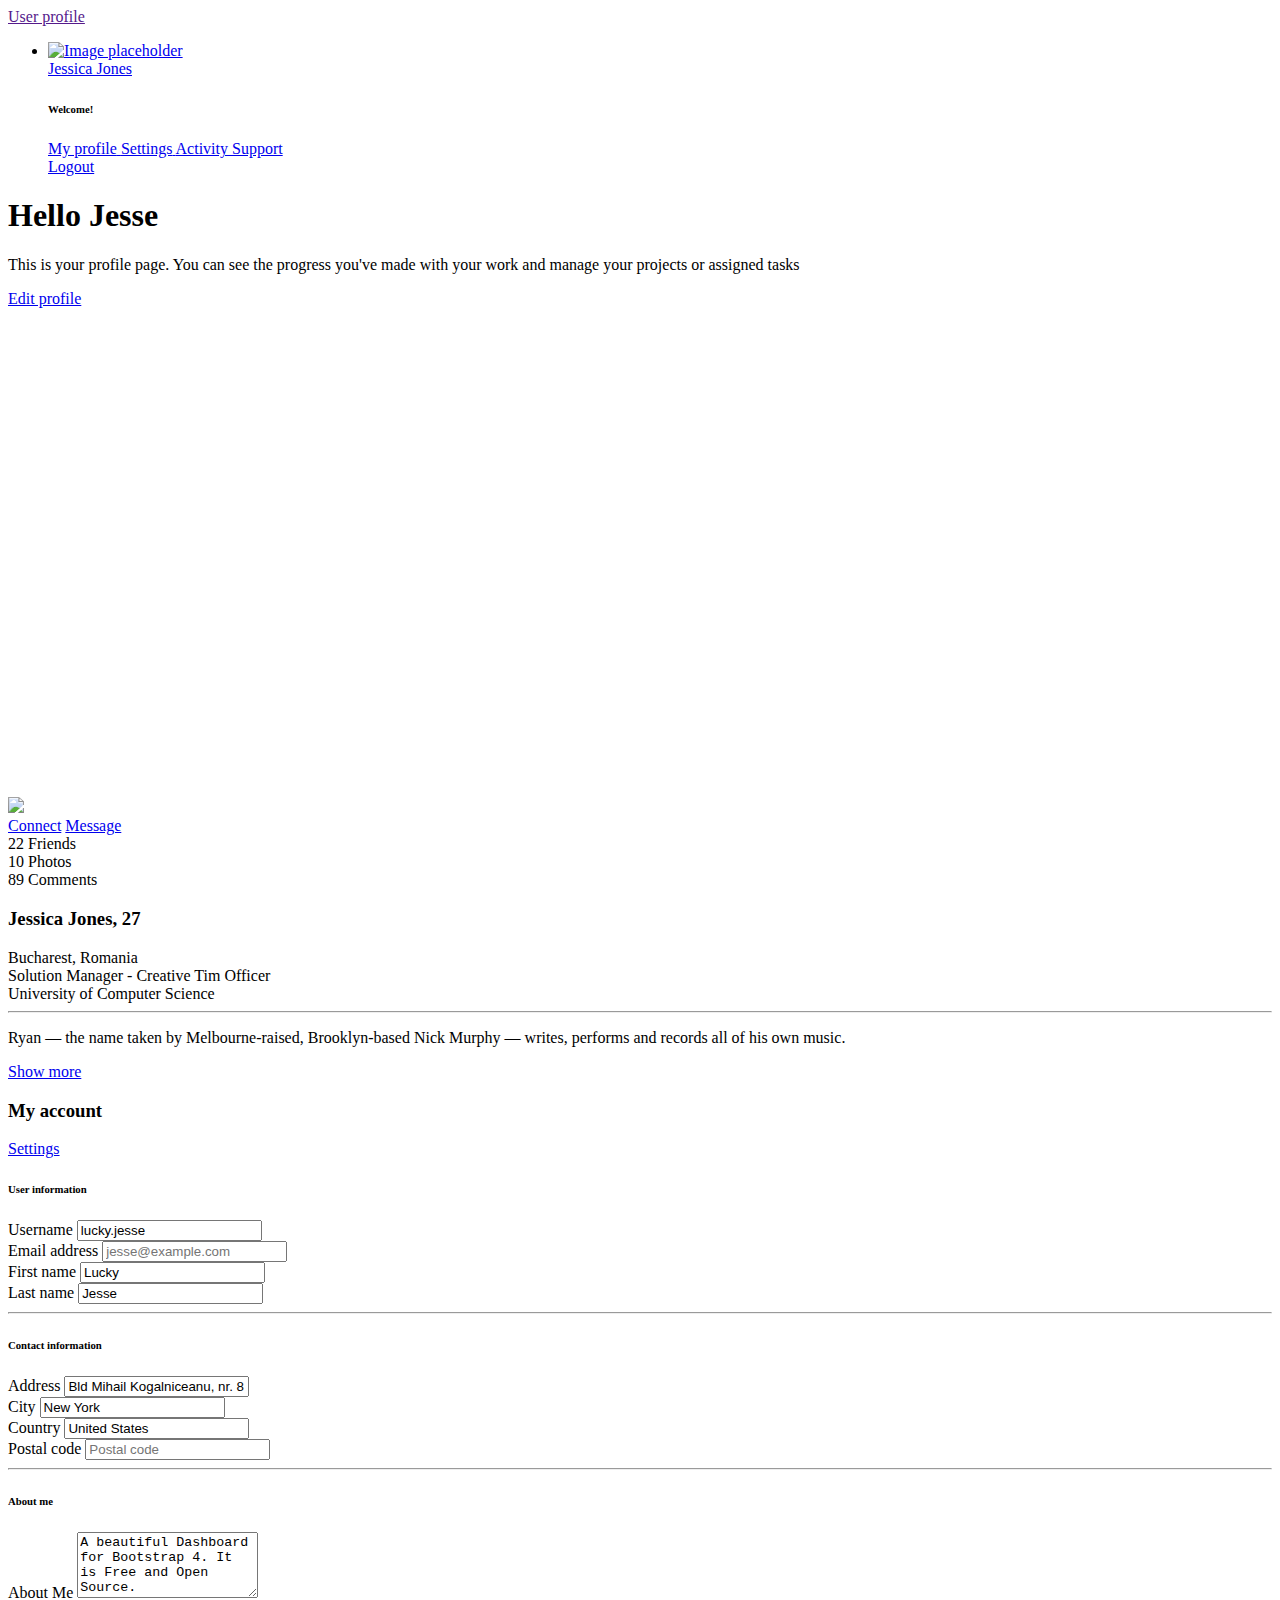
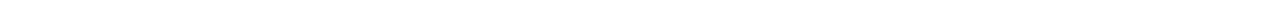
==== block/edit-profile.html @ e0db77ba "add option and edit profile page" ====
<!DOCTYPE html>
<html lang="en">
<head>
    <meta charset="UTF-8">
    <meta http-equiv="X-UA-Compatible" content="IE=edge">
    <meta name="viewport" content="width=device-width, initial-scale=1.0">
    <title>Document</title>
    <link href="https://fonts.googleapis.com/css?family=Open+Sans:300,400,600,700" rel="stylesheet">
    <link rel="stylesheet" href="./css/option.css">
    <link rel="stylesheet" href="./css/responsive.css">
</head>
<body>
    <div class="main-content">
      <!-- Top navbar -->
      <nav class="navbar navbar-top navbar-expand-md navbar-dark" id="navbar-main">
        <div class="container-fluid">
          <!-- Brand -->
          <a class="h4 mb-0 text-white text-uppercase d-none d-lg-inline-block" href="" target="_blank" onclick="return false;">User profile</a>
          <!-- Form -->
          <form class="navbar-search navbar-search-dark form-inline mr-3 d-none d-md-flex ml-lg-auto">
            <!-- <div class="form-group mb-0">
              <div class="input-group input-group-alternative">
                <div class="input-group-prepend">
                  <span class="input-group-text"><i class="fas fa-search"></i></span>
                </div>
                <input class="form-control" placeholder="Search" type="text">
              </div>
            </div> -->
          </form>
          <!-- User -->
          <ul class="navbar-nav align-items-center d-none d-md-flex">
            <li class="nav-item dropdown">
              <a class="nav-link pr-0" href="#" role="button" data-toggle="dropdown" aria-haspopup="true" aria-expanded="false">
                <div class="media align-items-center">
                  <span class="avatar avatar-sm rounded-circle">
                    <img alt="Image placeholder" src="https://demos.creative-tim.com/argon-dashboard/assets/img/theme/team-4.jpg">
                  </span>
                  <div class="media-body ml-2 d-none d-lg-block">
                    <span class="mb-0 text-sm  font-weight-bold">Jessica Jones</span>
                  </div>
                </div>
              </a>
              <div class="dropdown-menu dropdown-menu-arrow dropdown-menu-right">
                <div class=" dropdown-header noti-title">
                  <h6 class="text-overflow m-0">Welcome!</h6>
                </div>
                <a href="../examples/profile.html" class="dropdown-item">
                  <i class="ni ni-single-02"></i>
                  <span>My profile</span>
                </a>
                <a href="../examples/profile.html" class="dropdown-item">
                  <i class="ni ni-settings-gear-65"></i>
                  <span>Settings</span>
                </a>
                <a href="../examples/profile.html" class="dropdown-item">
                  <i class="ni ni-calendar-grid-58"></i>
                  <span>Activity</span>
                </a>
                <a href="../examples/profile.html" class="dropdown-item">
                  <i class="ni ni-support-16"></i>
                  <span>Support</span>
                </a>
                <div class="dropdown-divider"></div>
                <a href="#!" class="dropdown-item">
                  <i class="ni ni-user-run"></i>
                  <span>Logout</span>
                </a>
              </div>
            </li>
          </ul>
        </div>
      </nav>
      <!-- Header -->
      <div class="header pb-8 pt-5 pt-lg-8 d-flex align-items-center" style="min-height: 600px; background-image: url(https://raw.githack.com/creativetimofficial/argon-dashboard/master/assets/img/theme/profile-cover.jpg); background-size: cover; background-position: center top;">
        <!-- Mask -->
        <span class="mask bg-gradient-default opacity-8"></span>
        <!-- Header container -->
        <div class="container-fluid d-flex align-items-center">
          <div class="row">
            <div class="col-lg-7 col-md-10">
              <h1 class="display-2 text-white">Hello Jesse</h1>
              <p class="text-white mt-0 mb-5">This is your profile page. You can see the progress you've made with your work and manage your projects or assigned tasks</p>
              <a href="#!" class="btn btn-info">Edit profile</a>
            </div>
          </div>
        </div>
      </div>
      <!-- Page content -->
      <div class="container-fluid mt--7">
        <div class="row">
          <div class="col-xl-4 order-xl-2 mb-5 mb-xl-0">
            <div class="card card-profile shadow">
              <div class="row justify-content-center">
                <div class="col-lg-3 order-lg-2">
                  <div class="card-profile-image">
                    <a href="#">
                      <img src="https://demos.creative-tim.com/argon-dashboard/assets/img/theme/team-4.jpg" class="rounded-circle">
                    </a>
                  </div>
                </div>
              </div>
              <div class="card-header text-center border-0 pt-8 pt-md-4 pb-0 pb-md-4">
                <div class="d-flex justify-content-between">
                  <a href="#" class="btn btn-sm btn-info mr-4">Connect</a>
                  <a href="#" class="btn btn-sm btn-default float-right">Message</a>
                </div>
              </div>
              <div class="card-body pt-0 pt-md-4">
                <div class="row">
                  <div class="col">
                    <div class="card-profile-stats d-flex justify-content-center mt-md-5">
                      <div>
                        <span class="heading">22</span>
                        <span class="description">Friends</span>
                      </div>
                      <div>
                        <span class="heading">10</span>
                        <span class="description">Photos</span>
                      </div>
                      <div>
                        <span class="heading">89</span>
                        <span class="description">Comments</span>
                      </div>
                    </div>
                  </div>
                </div>
                <div class="text-center">
                  <h3>
                    Jessica Jones<span class="font-weight-light">, 27</span>
                  </h3>
                  <div class="h5 font-weight-300">
                    <i class="ni location_pin mr-2"></i>Bucharest, Romania
                  </div>
                  <div class="h5 mt-4">
                    <i class="ni business_briefcase-24 mr-2"></i>Solution Manager - Creative Tim Officer
                  </div>
                  <div>
                    <i class="ni education_hat mr-2"></i>University of Computer Science
                  </div>
                  <hr class="my-4">
                  <p>Ryan — the name taken by Melbourne-raised, Brooklyn-based Nick Murphy — writes, performs and records all of his own music.</p>
                  <a href="#">Show more</a>
                </div>
              </div>
            </div>
          </div>
          <div class="col-xl-8 order-xl-1">
            <div class="card bg-secondary shadow">
              <div class="card-header bg-white border-0">
                <div class="row align-items-center">
                  <div class="col-8">
                    <h3 class="mb-0">My account</h3>
                  </div>
                  <div class="col-4 text-right">
                    <a href="#!" class="btn btn-sm btn-primary">Settings</a>
                  </div>
                </div>
              </div>
              <div class="card-body">
                <form>
                  <h6 class="heading-small text-muted mb-4">User information</h6>
                  <div class="pl-lg-4">
                    <div class="row">
                      <div class="col-lg-6">
                        <div class="form-group focused">
                          <label class="form-control-label" for="input-username">Username</label>
                          <input type="text" id="input-username" class="form-control form-control-alternative" placeholder="Username" value="lucky.jesse">
                        </div>
                      </div>
                      <div class="col-lg-6">
                        <div class="form-group">
                          <label class="form-control-label" for="input-email">Email address</label>
                          <input type="email" id="input-email" class="form-control form-control-alternative" placeholder="jesse@example.com">
                        </div>
                      </div>
                    </div>
                    <div class="row">
                      <div class="col-lg-6">
                        <div class="form-group focused">
                          <label class="form-control-label" for="input-first-name">First name</label>
                          <input type="text" id="input-first-name" class="form-control form-control-alternative" placeholder="First name" value="Lucky">
                        </div>
                      </div>
                      <div class="col-lg-6">
                        <div class="form-group focused">
                          <label class="form-control-label" for="input-last-name">Last name</label>
                          <input type="text" id="input-last-name" class="form-control form-control-alternative" placeholder="Last name" value="Jesse">
                        </div>
                      </div>
                    </div>
                  </div>
                  <hr class="my-4">
                  <!-- Address -->
                  <h6 class="heading-small text-muted mb-4">Contact information</h6>
                  <div class="pl-lg-4">
                    <div class="row">
                      <div class="col-md-12">
                        <div class="form-group focused">
                          <label class="form-control-label" for="input-address">Address</label>
                          <input id="input-address" class="form-control form-control-alternative" placeholder="Home Address" value="Bld Mihail Kogalniceanu, nr. 8 Bl 1, Sc 1, Ap 09" type="text">
                        </div>
                      </div>
                    </div>
                    <div class="row">
                      <div class="col-lg-4">
                        <div class="form-group focused">
                          <label class="form-control-label" for="input-city">City</label>
                          <input type="text" id="input-city" class="form-control form-control-alternative" placeholder="City" value="New York">
                        </div>
                      </div>
                      <div class="col-lg-4">
                        <div class="form-group focused">
                          <label class="form-control-label" for="input-country">Country</label>
                          <input type="text" id="input-country" class="form-control form-control-alternative" placeholder="Country" value="United States">
                        </div>
                      </div>
                      <div class="col-lg-4">
                        <div class="form-group">
                          <label class="form-control-label" for="input-country">Postal code</label>
                          <input type="number" id="input-postal-code" class="form-control form-control-alternative" placeholder="Postal code">
                        </div>
                      </div>
                    </div>
                  </div>
                  <hr class="my-4">
                  <!-- Description -->
                  <h6 class="heading-small text-muted mb-4">About me</h6>
                  <div class="pl-lg-4">
                    <div class="form-group focused">
                      <label>About Me</label>
                      <textarea rows="4" class="form-control form-control-alternative" placeholder="A few words about you ...">A beautiful Dashboard for Bootstrap 4. It is Free and Open Source.</textarea>
                    </div>
                  </div>
                </form>
              </div>
            </div>
          </div>
        </div>
      </div>
    </div>
    <!-- <footer class="footer">
      
    </footer> -->
  </body>
</html>
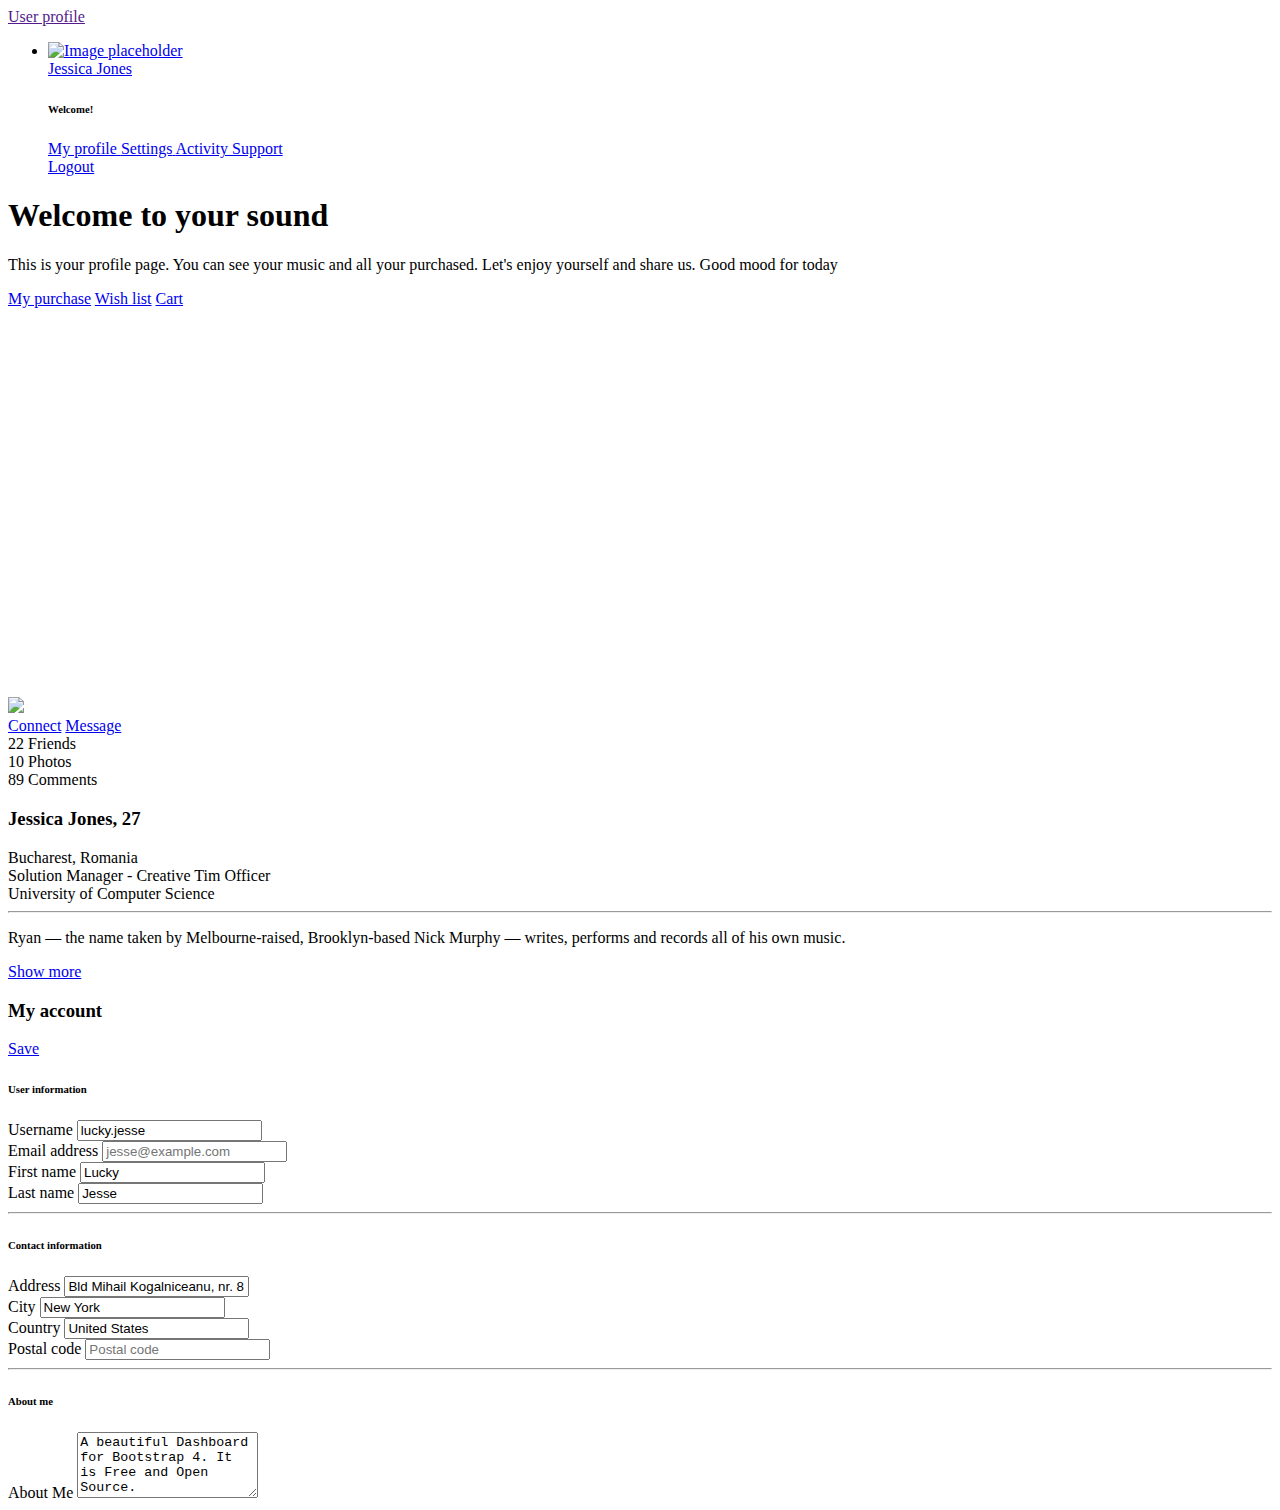
==== commit 679b174e: "update profile" ====
--- a/block/edit-profile.html
+++ b/block/edit-profile.html
@@ -71,16 +71,18 @@
         </div>
       </nav>
       <!-- Header -->
-      <div class="header pb-8 pt-5 pt-lg-8 d-flex align-items-center" style="min-height: 600px; background-image: url(https://raw.githack.com/creativetimofficial/argon-dashboard/master/assets/img/theme/profile-cover.jpg); background-size: cover; background-position: center top;">
+      <div class="header pb-8 pt-5 pt-lg-8 d-flex align-items-center" style="min-height: 500px; background-image: url(./img/profile-bg.jpg); background-size: cover; background-position: center top;">
         <!-- Mask -->
         <span class="mask bg-gradient-default opacity-8"></span>
         <!-- Header container -->
         <div class="container-fluid d-flex align-items-center">
           <div class="row">
             <div class="col-lg-7 col-md-10">
-              <h1 class="display-2 text-white">Hello Jesse</h1>
-              <p class="text-white mt-0 mb-5">This is your profile page. You can see the progress you've made with your work and manage your projects or assigned tasks</p>
-              <a href="#!" class="btn btn-info">Edit profile</a>
+              <h1 class="display-2 text-white">Welcome to your sound</h1>
+              <p class="text-white mt-0 mb-5">This is your profile page. You can see your music and all your purchased. Let's enjoy yourself and share us. Good mood for today</p>
+              <a href="#!" class="btn btn-info">My purchase</a>
+              <a href="#!" class="btn btn-info">Wish list</a>
+              <a href="#!" class="btn btn-info">Cart</a>
             </div>
           </div>
         </div>
@@ -152,7 +154,7 @@
                     <h3 class="mb-0">My account</h3>
                   </div>
                   <div class="col-4 text-right">
-                    <a href="#!" class="btn btn-sm btn-primary">Settings</a>
+                    <a href="#!" class="btn btn-sm btn-primary">Save</a>
                   </div>
                 </div>
               </div>
